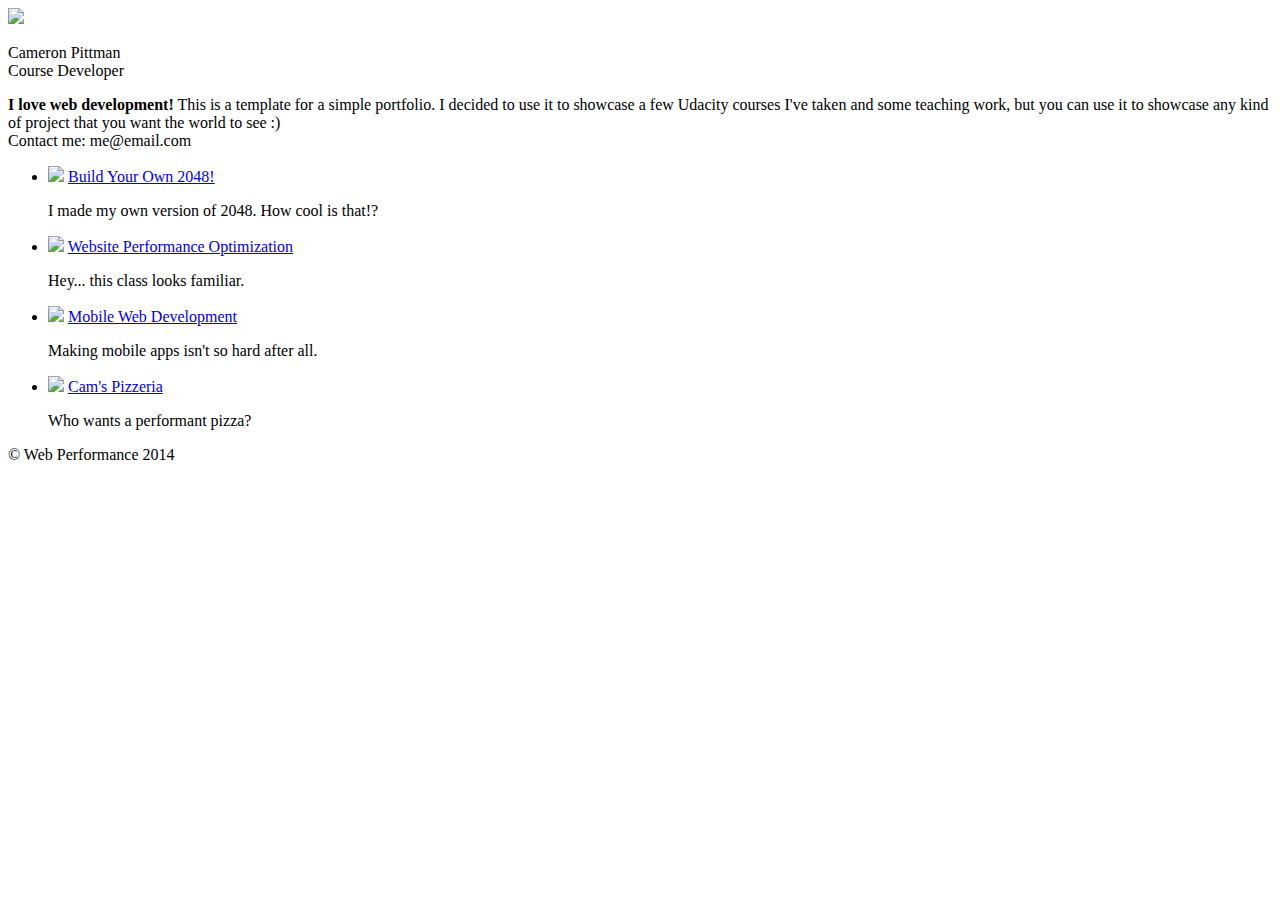
==== index.html @ 15579bc0 "Add https: to Google fonts url" ====
<!DOCTYPE html>
<html lang="en">
  <head>
    <meta charset="utf-8">
    <meta name="viewport" content="width=device-width, initial-scale=1">
    <meta name="description" content=" FILL ME IN ">
    <meta name="author" content=" FILL ME IN ">
    <title>Cameron Pittman: Portfolio</title>

    <!-- Hmm, what is the impact of web fonts on speed? Measure it... -->
    <link href="https://fonts.googleapis.com/css?family=Open+Sans:400,700" rel="stylesheet">

    <link href="css/style.css" rel="stylesheet">
    <link href="css/print.css" rel="stylesheet">

    <script>
      (function(w,g){w['GoogleAnalyticsObject']=g;
      w[g]=w[g]||function(){(w[g].q=w[g].q||[]).push(arguments)};w[g].l=1*new Date();})(window,'ga');

      // Optional TODO: replace with your Google Analytics profile ID.
      ga('create', 'UA-XXXX-Y');
      ga('send', 'pageview');
    </script>
    <script src="http://www.google-analytics.com/analytics.js"></script>
    <script async src="js/perfmatters.js"></script>
  </head>

  <body>
    <header>
      <a href="/"><img src="img/profilepic.jpg"></a>
      <p>Cameron Pittman<br><span>Course Developer</span></p>
    </header>

    <div class="container">
      <div class="hero">
        <strong>I love web development!</strong> This is a template for a simple portfolio. I decided to use it to showcase a few Udacity courses I've taken and some teaching work, but you can use it to showcase any kind of project that you want the world to see :) <br> Contact me: me@email.com
      </div>

      <div class="content">
        <ul>
          <li>
            <img src="https://lh4.ggpht.com/kJEnfqhPvtm4m3EneSZ4fWYGS8lW4YNhEjk6zPkyrQaBUHc-2Y_ElDic99NHI0h-UBLXVbRCjFybFvrWxdk=s100">
            <a href="project-2048.html">Build Your Own 2048!</a>
            <p>I made my own version of 2048. How cool is that!?</p>
          </li>

          <li>
            <img src="https://lh6.ggpht.com/f_0W8h__3G99CWTjnMjD8BUKm7yp2-wJyApLtTwFoFtlal2ULf_JgHIsOQq2NiYfKOdMlXlMHDKNo5XVZLs=s100">
            <a href="project-webperf.html">Website Performance Optimization</a>
            <p>Hey... this class looks familiar.</p>
          </li>

          <li>
            <img src="https://lh5.ggpht.com/IKdCmTWn8a2nMhlwMYzryvzRN5CUZAOBr4tDrEAbszV7TIFe9pRAInA4kkYcgTXwrifJsBEsq1agTueuu-g=s100">
            <a href="project-mobile.html">Mobile Web Development</a>
            <p>Making mobile apps isn't so hard after all.</p>
          </li>

          <li>
            <img style="width: 100px;" src="views/images/pizzeria.jpg">
            <a href="views/pizza.html">Cam's Pizzeria</a>
            <p>Who wants a performant pizza?</p>
          </li>
        </ul>
      </div>

      <footer>
        <p>&copy; Web Performance 2014 <span id="crp-stats"></span></p>
      </footer>
    </div>
  </body>
</html>
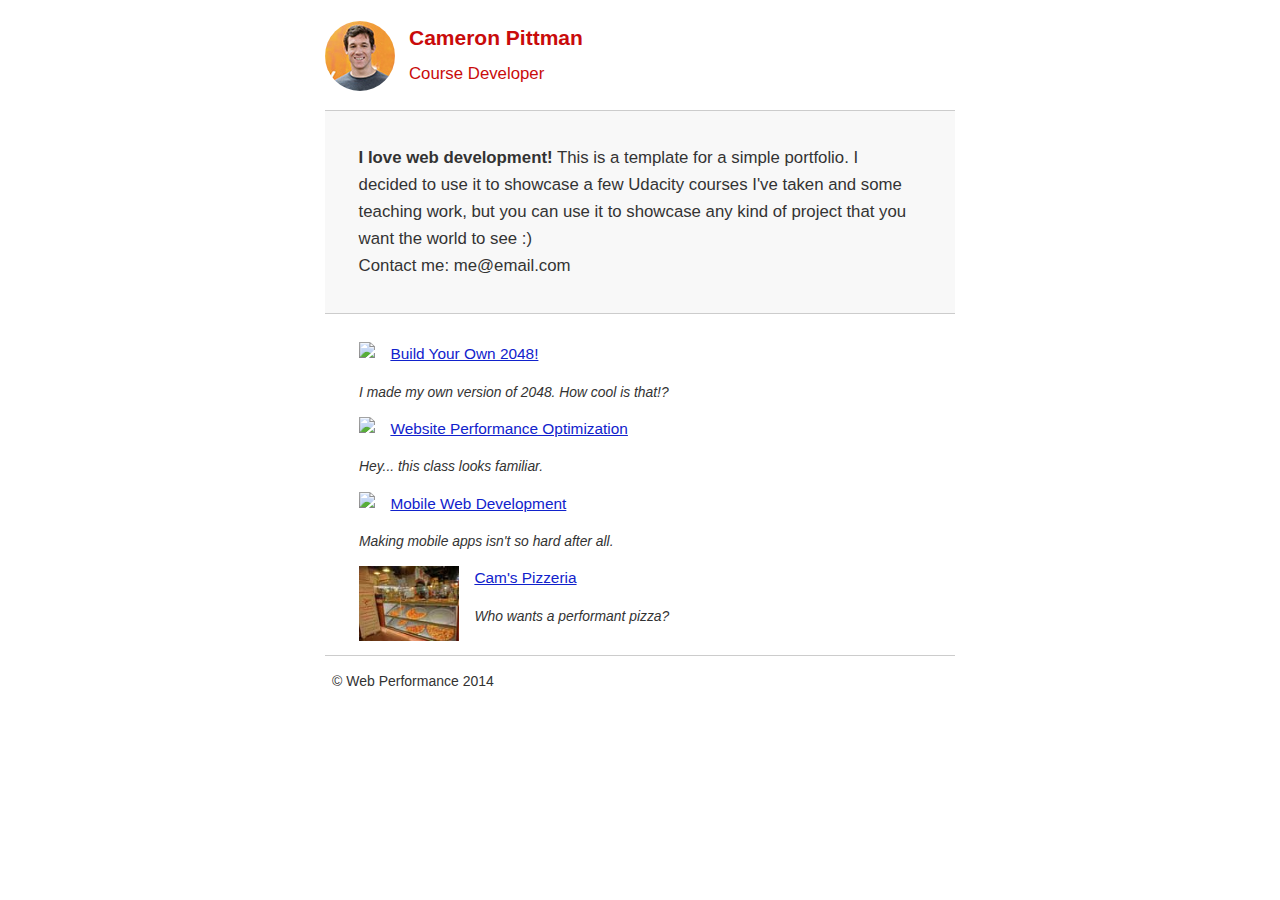
==== commit 0d1143b6: "Resize and compress images" ====
--- a/index.html
+++ b/index.html
@@ -8,8 +8,6 @@
     <title>Cameron Pittman: Portfolio</title>
 
     <!-- Hmm, what is the impact of web fonts on speed? Measure it... -->
-    <link href="https://fonts.googleapis.com/css?family=Open+Sans:400,700" rel="stylesheet">
-
     <link href="css/style.css" rel="stylesheet">
     <link href="css/print.css" rel="stylesheet">
 
@@ -57,7 +55,7 @@
           </li>
 
           <li>
-            <img style="width: 100px;" src="views/images/pizzeria.jpg">
+            <img style="width: 100px;" src="views/images/pizzeria_xsmall.jpg">
             <a href="views/pizza.html">Cam's Pizzeria</a>
             <p>Who wants a performant pizza?</p>
           </li>
--- a/css/style.css
+++ b/css/style.css
@@ -0,0 +1,49 @@
+html {
+  font-size: 100%;
+  overflow-y: scroll;
+  -webkit-tap-highlight-color: rgba(0,0,0,0);
+  -ms-text-size-adjust: 100%;
+  -webkit-text-size-adjust: none;
+}
+body { margin: 0; font-size: 14px; line-height: 1.61; font-weight: 400; }
+body, button, input, select, textarea { font-family: "Trebuchet MS", Helvetica, sans-serif; color: #333; }
+
+a { color: #12C; }
+a:visited { color: #61C; }
+a:focus { outline: thin dotted; }
+a:hover, a:active { color: #c00; outline: 0; }
+
+b, strong { font-weight: bold; }
+pre, code { font-family: monospace, monospace; font-size: 1em; }
+ul, ol { margin: 1em 0; padding: 0 0 0 20px; }
+img { border: 0; max-width: 100%; }
+
+body { background: #fff; }
+header, footer, .container { max-width: 45em; margin: 0 auto; }
+
+header { padding: 0 0.5em; color: #C90B0B; }
+header img { border-radius: 40px; float: left; }
+header p { font-size:1.5em; font-weight: bold; padding-left: 4em;}
+header p span { font-size: 0.8em; font-weight: normal;}
+
+.hero { padding: 2em; background-color: #f8f8f8; font-size:1.2em;
+  border-bottom: 1px solid #ccc;
+  border-top: 1px solid #ccc;
+}
+
+.content { padding: 1em 1em; }
+.content li { list-style-type: none; font-size: 1.1em;}
+li img { float:left; padding-right: 1em; }
+li p { font-size: 0.9em; font-style: italic; }
+
+footer {
+  padding: 0 0.5em;
+  border-top: 1px solid #ccc;
+}
+footer span { float: right; font-style: italic; }
+
+/* Smartphones (portrait) */
+@media only screen and (max-width: 480px) {
+  body { font-size: 12px;}
+  header p { padding-left: 4.5em;}
+}
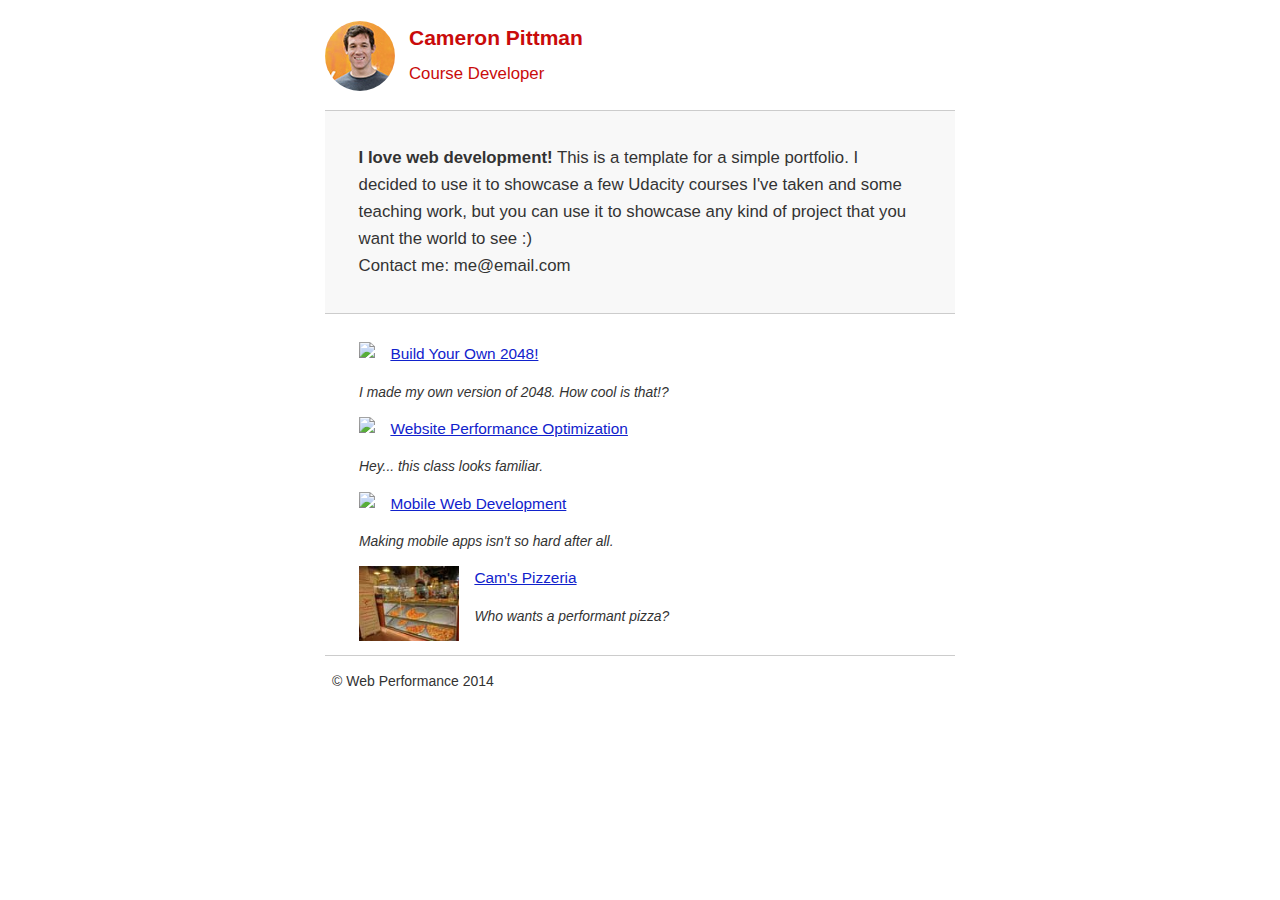
==== commit a0b30f29: "Add media=print to print.css in link tag" ====
--- a/index.html
+++ b/index.html
@@ -9,18 +9,7 @@
 
     <!-- Hmm, what is the impact of web fonts on speed? Measure it... -->
     <link href="css/style.css" rel="stylesheet">
-    <link href="css/print.css" rel="stylesheet">
-
-    <script>
-      (function(w,g){w['GoogleAnalyticsObject']=g;
-      w[g]=w[g]||function(){(w[g].q=w[g].q||[]).push(arguments)};w[g].l=1*new Date();})(window,'ga');
-
-      // Optional TODO: replace with your Google Analytics profile ID.
-      ga('create', 'UA-XXXX-Y');
-      ga('send', 'pageview');
-    </script>
-    <script src="http://www.google-analytics.com/analytics.js"></script>
-    <script async src="js/perfmatters.js"></script>
+    <link href="css/print.css" rel="stylesheet" media="print">
   </head>
 
   <body>
@@ -66,5 +55,15 @@
         <p>&copy; Web Performance 2014 <span id="crp-stats"></span></p>
       </footer>
     </div>
+    <script>
+      (function(w,g){w['GoogleAnalyticsObject']=g;
+      w[g]=w[g]||function(){(w[g].q=w[g].q||[]).push(arguments)};w[g].l=1*new Date();})(window,'ga');
+
+      // Optional TODO: replace with your Google Analytics profile ID.
+      ga('create', 'UA-XXXX-Y');
+      ga('send', 'pageview');
+    </script>
+    <script src="http://www.google-analytics.com/analytics.js"></script>
+    <script async src="js/perfmatters.js"></script>
   </body>
 </html>
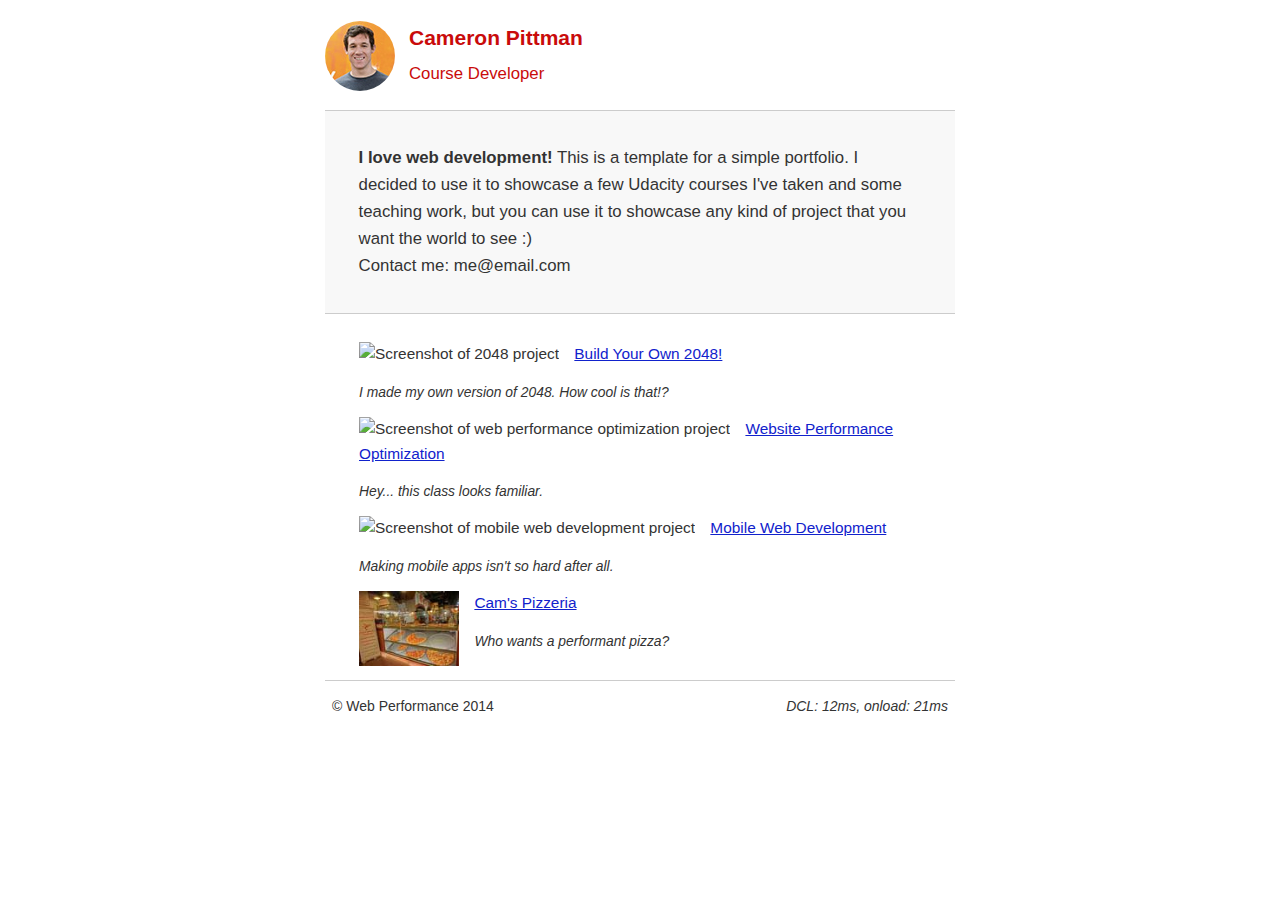
==== commit 6da48659: "Inline CSS, clean up code" ====
--- a/index.html
+++ b/index.html
@@ -1,69 +1,107 @@
 <!DOCTYPE html>
 <html lang="en">
-  <head>
-    <meta charset="utf-8">
-    <meta name="viewport" content="width=device-width, initial-scale=1">
-    <meta name="description" content=" FILL ME IN ">
-    <meta name="author" content=" FILL ME IN ">
-    <title>Cameron Pittman: Portfolio</title>
+<head>
+  <meta charset="utf-8">
+  <meta content="width=device-width, initial-scale=1" name="viewport">
+  <meta content="FILL ME IN" name="description">
+  <meta content="FILL ME IN" name="author">
+  <title>Cameron Pittman: Portfolio</title>
 
-    <!-- Hmm, what is the impact of web fonts on speed? Measure it... -->
-    <link href="css/style.css" rel="stylesheet">
-    <link href="css/print.css" rel="stylesheet" media="print">
-  </head>
+  <link href="css/print.css" media="print" rel="stylesheet">
 
-  <body>
-    <header>
-      <a href="/"><img src="img/profilepic.jpg"></a>
-      <p>Cameron Pittman<br><span>Course Developer</span></p>
-    </header>
+  <style>
+    html { font-size: 100%; overflow-y: scroll; -webkit-tap-highlight-color: rgba(0,0,0,0); -ms-text-size-adjust: 100%; -webkit-text-size-adjust: none; }
 
-    <div class="container">
-      <div class="hero">
-        <strong>I love web development!</strong> This is a template for a simple portfolio. I decided to use it to showcase a few Udacity courses I've taken and some teaching work, but you can use it to showcase any kind of project that you want the world to see :) <br> Contact me: me@email.com
-      </div>
+    body { margin: 0; font-size: 14px; line-height: 1.61; font-weight: 400; background: #fff; }
+    body, button, input, select, textarea { font-family: "Trebuchet MS", Helvetica, sans-serif; color: #333; }
 
-      <div class="content">
-        <ul>
-          <li>
-            <img src="https://lh4.ggpht.com/kJEnfqhPvtm4m3EneSZ4fWYGS8lW4YNhEjk6zPkyrQaBUHc-2Y_ElDic99NHI0h-UBLXVbRCjFybFvrWxdk=s100">
-            <a href="project-2048.html">Build Your Own 2048!</a>
-            <p>I made my own version of 2048. How cool is that!?</p>
-          </li>
+    a { color: #12C; }
+    a:visited { color: #61C; }
+    a:focus { outline: thin dotted; }
+    a:hover, a:active { color: #c00; outline: 0; }
 
-          <li>
-            <img src="https://lh6.ggpht.com/f_0W8h__3G99CWTjnMjD8BUKm7yp2-wJyApLtTwFoFtlal2ULf_JgHIsOQq2NiYfKOdMlXlMHDKNo5XVZLs=s100">
-            <a href="project-webperf.html">Website Performance Optimization</a>
-            <p>Hey... this class looks familiar.</p>
-          </li>
+    b, strong { font-weight: bold; }
+    pre, code { font-family: monospace, monospace; font-size: 1em; }
+    ul, ol { margin: 1em 0; padding: 0 0 0 20px; }
+    img { border: 0; max-width: 100%; }
 
-          <li>
-            <img src="https://lh5.ggpht.com/IKdCmTWn8a2nMhlwMYzryvzRN5CUZAOBr4tDrEAbszV7TIFe9pRAInA4kkYcgTXwrifJsBEsq1agTueuu-g=s100">
-            <a href="project-mobile.html">Mobile Web Development</a>
-            <p>Making mobile apps isn't so hard after all.</p>
-          </li>
+    header, footer, .container { max-width: 45em; margin: 0 auto; }
+    header { padding: 0 0.5em; color: #C90B0B; }
+    header img { border-radius: 40px; float: left; }
+    header p { font-size:1.5em; font-weight: bold; padding-left: 4em; }
+    header p span { font-size: 0.8em; font-weight: normal; }
 
-          <li>
-            <img style="width: 100px;" src="views/images/pizzeria_xsmall.jpg">
-            <a href="views/pizza.html">Cam's Pizzeria</a>
-            <p>Who wants a performant pizza?</p>
-          </li>
-        </ul>
-      </div>
+    .hero { padding: 2em; background-color: #f8f8f8; font-size:1.2em; border-bottom: 1px solid #ccc; border-top: 1px solid #ccc; }
+    .content { padding: 1em 1em; }
+    .content li { list-style-type: none; font-size: 1.1em; }
 
-      <footer>
-        <p>&copy; Web Performance 2014 <span id="crp-stats"></span></p>
-      </footer>
+    li img { float:left; padding-right: 1em; }
+    li p { font-size: 0.9em; font-style: italic; }
+
+    footer { padding: 0 0.5em; border-top: 1px solid #ccc; }
+    footer span { float: right; font-style: italic; }
+
+    /* Smartphones (portrait) */
+    @media only screen and (max-width: 480px) {
+      body { font-size: 12px;}
+      header p { padding-left: 4.5em;}
+    }
+  </style>
+</head>
+
+<body>
+  <header>
+    <a href="/"><img alt="Cameron Pittman headshot" src="img/profilepic.jpg"></a>
+    <p>Cameron Pittman<br>
+    <span>Course Developer</span></p>
+  </header>
+  <div class="container">
+    <div class="hero">
+      <strong>I love web development!</strong> This is a template for a simple portfolio. I decided to use it to showcase
+      a few Udacity courses I've taken and some teaching work, but you can use it to showcase any kind of project that you
+      want the world to see :)<br>
+      Contact me: me@email.com
     </div>
-    <script>
-      (function(w,g){w['GoogleAnalyticsObject']=g;
-      w[g]=w[g]||function(){(w[g].q=w[g].q||[]).push(arguments)};w[g].l=1*new Date();})(window,'ga');
+    <div class="content">
+      <ul>
+        <li>
+          <img alt="Screenshot of 2048 project" src=
+          "https://lh4.ggpht.com/kJEnfqhPvtm4m3EneSZ4fWYGS8lW4YNhEjk6zPkyrQaBUHc-2Y_ElDic99NHI0h-UBLXVbRCjFybFvrWxdk=s100">
+          <a href="project-2048.html">Build Your Own 2048!</a>
+          <p>I made my own version of 2048. How cool is that!?</p>
+        </li>
+        <li>
+          <img alt="Screenshot of web performance optimization project" src=
+          "https://lh6.ggpht.com/f_0W8h__3G99CWTjnMjD8BUKm7yp2-wJyApLtTwFoFtlal2ULf_JgHIsOQq2NiYfKOdMlXlMHDKNo5XVZLs=s100">
+          <a href="project-webperf.html">Website Performance Optimization</a>
+          <p>Hey... this class looks familiar.</p>
+        </li>
+        <li>
+          <img alt="Screenshot of mobile web development project" src=
+          "https://lh5.ggpht.com/IKdCmTWn8a2nMhlwMYzryvzRN5CUZAOBr4tDrEAbszV7TIFe9pRAInA4kkYcgTXwrifJsBEsq1agTueuu-g=s100">
+          <a href="project-mobile.html">Mobile Web Development</a>
+          <p>Making mobile apps isn't so hard after all.</p>
+        </li>
+        <li>
+          <img alt="Screenshot of Cam's Pizzeria project" src="views/images/pizzeria_xsmall.jpg" style="width: 100px;">
+          <a href="views/pizza.html">Cam's Pizzeria</a>
+          <p>Who wants a performant pizza?</p>
+        </li>
+      </ul>
+    </div>
+    <footer>
+      <p>&copy; Web Performance 2014 <span id="crp-stats"></span></p>
+    </footer>
+  </div>
+  <script>
+       (function(w,g){w['GoogleAnalyticsObject']=g;
+       w[g]=w[g]||function(){(w[g].q=w[g].q||[]).push(arguments)};w[g].l=1*new Date();})(window,'ga');
 
-      // Optional TODO: replace with your Google Analytics profile ID.
-      ga('create', 'UA-XXXX-Y');
-      ga('send', 'pageview');
-    </script>
-    <script src="http://www.google-analytics.com/analytics.js"></script>
-    <script async src="js/perfmatters.js"></script>
-  </body>
-</html>
+       // Optional TODO: replace with your Google Analytics profile ID.
+       ga('create', 'UA-XXXX-Y');
+       ga('send', 'pageview');
+  </script>
+  <script async src="http://www.google-analytics.com/analytics.js"></script>
+  <script async src="js/perfmatters.js"></script>
+</body>
+</html>